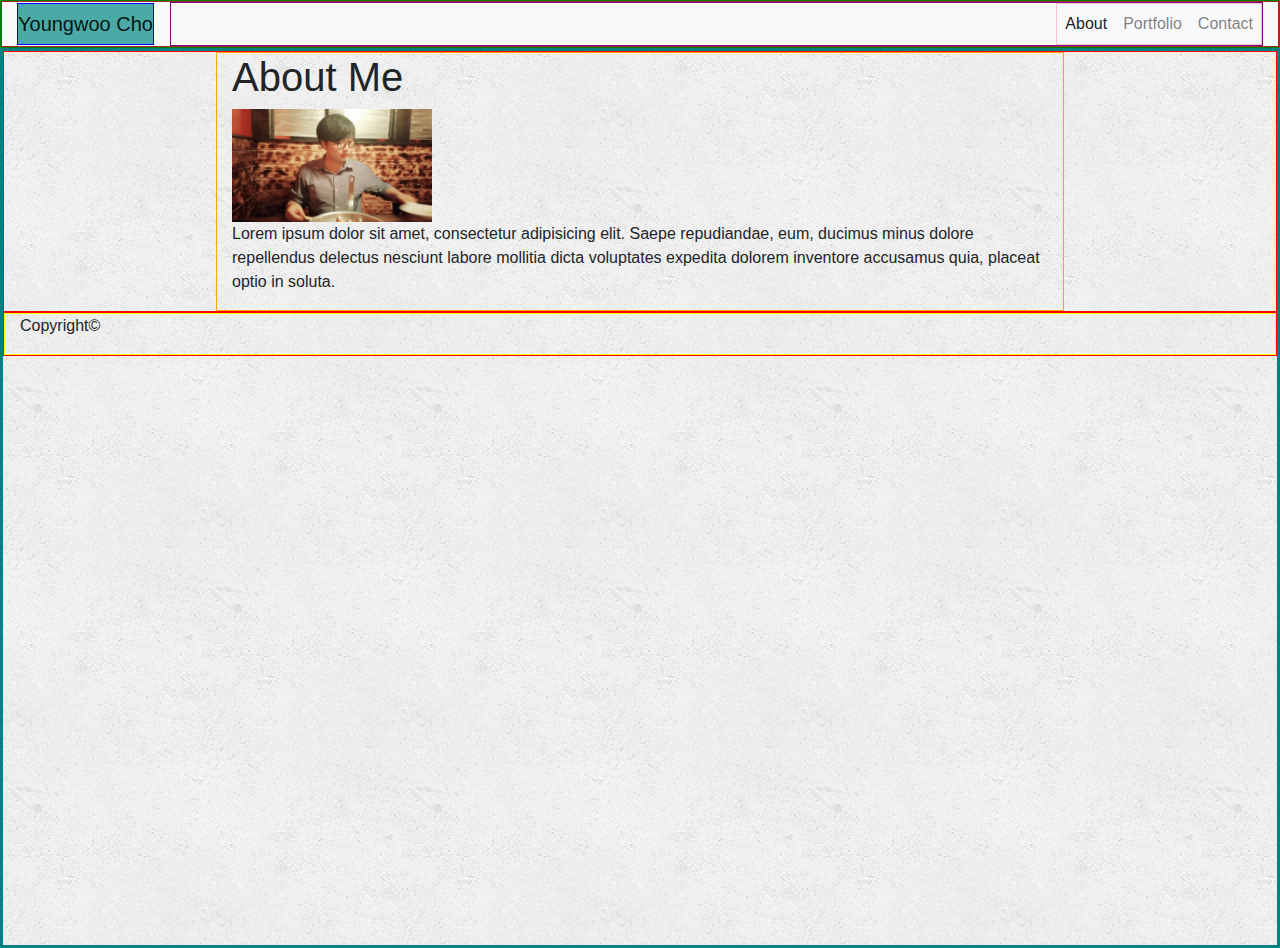
==== index.html @ 238e90b0 "made change in wireframe to use container-fluid" ====
<!DOCTYPE html>
<html lang="en">
<head>
	<meta charset="UTF-8">
	<meta name="viewport" content="width=device-width, initial-scale=1.0">
	<meta http-equiv="X-UA-Compatible" content="ie=edge">
	
	<!--Bootstrap CSS-->
	<link rel="stylesheet" href="https://stackpath.bootstrapcdn.com/bootstrap/4.3.1/css/bootstrap.min.css" integrity="sha384-ggOyR0iXCbMQv3Xipma34MD+dH/1fQ784/j6cY/iJTQUOhcWr7x9JvoRxT2MZw1T" crossorigin="anonymous">
	<link rel="stylesheet" href="assets/css/style.css" type="text/css">
	
	<title>About Me</title>
    
</head>

<body>

	<nav class="navbar navbar-expand-lg navbar-light bg-light">
		<div class="container-fluid">

			<a class="navbar-brand" href="index.html">Youngwoo Cho</a>
			<button class="navbar-toggler" type="button" data-toggle="collapse" data-target="#navbarTogglerDemo02" aria-controls="navbarTogglerDemo02" aria-expanded="false" aria-label="Toggle navigation">
				<span class="navbar-toggler-icon"></span>
			</button>
			
			<div class="collapse navbar-collapse" id="navbarTogglerDemo02">
				<ul class="navbar-nav ml-auto mt-2 mt-lg-0"> <!-- Changing mr-auto to ml-auto positioned nav links to the right side-->
					<li class="nav-item active">
						<a class="nav-link" href="index.html">About <span class="sr-only">(current)</span></a>
					</li>
					<li class="nav-item">
						<a class="nav-link" href="portfolio.html">Portfolio</a>
					</li>
					<li class="nav-item">
						<a class="nav-link" href="contact.html">Contact</a>
					</li>
				</ul>
			</div>			

		</div>

			
	</nav>

	<!-- Is it okay to have more than one container? Ex) Containers for header, main and footer? -->
	<!-- Unlike index.html, will try out using container-fluid for portfolio.html to see which one is better-->
	<div class="container-fluid">


		<div class="row">
			<!-- Main Content. How do I center this? Do I need more columns to make up 12 columns -->
			<div class="col-md-8 offset-md-2">
				<!-- Probably will have to make 2 sub rows for title and content? -->
				<h1>
					About Me
				</h1>
				<img class="profilepic" src="assets/images/youngwoo_cho_1.jpeg" alt="profile picuture">
				<p>
					Lorem ipsum dolor sit amet, consectetur adipisicing elit. Saepe repudiandae, eum, ducimus minus dolore repellendus delectus nesciunt labore mollitia dicta voluptates expedita dolorem inventore accusamus quia, placeat optio in soluta.
				</p>
			</div>
		</div>  <!-- row -->

		<div class="row">
			<div class="col-md-12">
				<p>
					Copyright&copy;
				</p>
			</div>
		</div>  <!-- row -->
		
	</div>
	
    
	<script src="https://code.jquery.com/jquery-3.3.1.slim.min.js" integrity="sha384-q8i/X+965DzO0rT7abK41JStQIAqVgRVzpbzo5smXKp4YfRvH+8abtTE1Pi6jizo" crossorigin="anonymous"></script>
	<script src="https://cdnjs.cloudflare.com/ajax/libs/popper.js/1.14.7/umd/popper.min.js" integrity="sha384-UO2eT0CpHqdSJQ6hJty5KVphtPhzWj9WO1clHTMGa3JDZwrnQq4sF86dIHNDz0W1" crossorigin="anonymous"></script>
	<script src="https://stackpath.bootstrapcdn.com/bootstrap/4.3.1/js/bootstrap.min.js" integrity="sha384-JjSmVgyd0p3pXB1rRibZUAYoIIy6OrQ6VrjIEaFf/nJGzIxFDsf4x0xIM+B07jRM" crossorigin="anonymous"></script>    
</body>
</html>
---- assets/css/style.css ----
html {
    height: 100%;
    
}

body {
    /* If I choose to use container-fluid, might want to apply the background-image on container-fluid */
    
    height: 100%;
}


/* Navbar */
nav > .container-fluid {
    border: 1px solid brown;
    height: 100%;
    
}

.navbar {
    border: 1px solid green;
    padding: 0;
    /* Modifying height messes up with toggler */
    /* height: 90px;  */  
    
    
}

.navbar-brand {
    border: 1px solid blue;
    background-color: #4aaaa5;
}

.collapse {
    border: 1px solid purple;
    
}

.navbar-nav {
    border: 1px solid pink;
}

/* Containers */
.container {
    border: 1px solid black;
}

body > .container-fluid {
    border: 3px solid teal;
    height: 100%;
    background-image: url("../images/concrete_seamless.png");
}

.row {
    border: 1px solid red;
}

.col-md-8 {
    border: 1px solid orange;
}

.col-md-12 {
    border: 1px solid yellow;
}


.profilepic {

    width: 200px;
    height: auto;
}
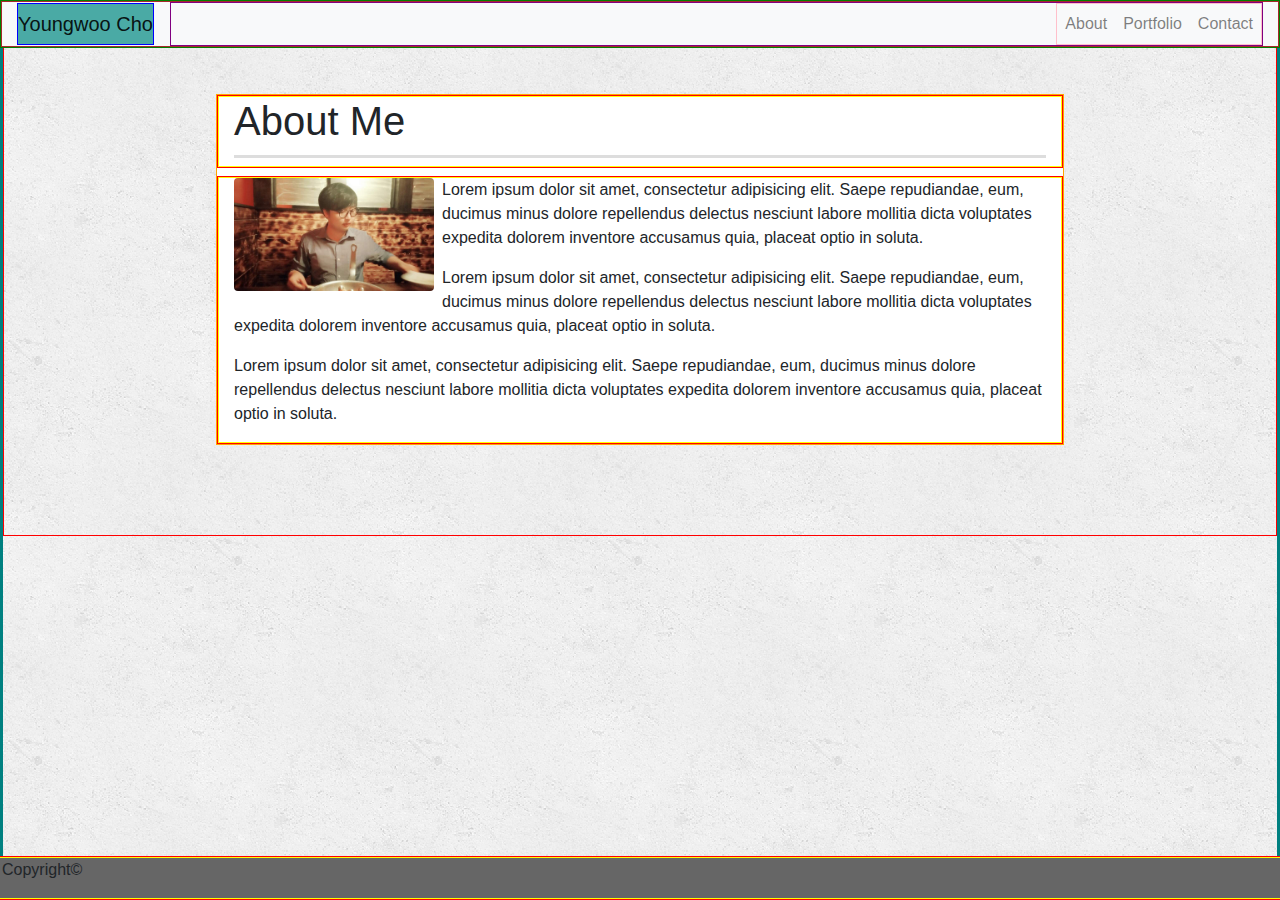
==== commit 15df9599: "About me and Portfolio pages are polished" ====
--- a/index.html
+++ b/index.html
@@ -15,7 +15,7 @@
 
 <body>
 
-	<nav class="navbar navbar-expand-lg navbar-light bg-light">
+	<nav class="navbar navbar-expand-lg navbar-light bg-light fixed-top">
 		<div class="container-fluid">
 
 			<a class="navbar-brand" href="index.html">Youngwoo Cho</a>
@@ -25,7 +25,7 @@
 			
 			<div class="collapse navbar-collapse" id="navbarTogglerDemo02">
 				<ul class="navbar-nav ml-auto mt-2 mt-lg-0"> <!-- Changing mr-auto to ml-auto positioned nav links to the right side-->
-					<li class="nav-item active">
+					<li class="nav-item">
 						<a class="nav-link" href="index.html">About <span class="sr-only">(current)</span></a>
 					</li>
 					<li class="nav-item">
@@ -38,8 +38,6 @@
 			</div>			
 
 		</div>
-
-			
 	</nav>
 
 	<!-- Is it okay to have more than one container? Ex) Containers for header, main and footer? -->
@@ -49,20 +47,37 @@
 
 		<div class="row">
 			<!-- Main Content. How do I center this? Do I need more columns to make up 12 columns -->
-			<div class="col-md-8 offset-md-2">
-				<!-- Probably will have to make 2 sub rows for title and content? -->
-				<h1>
-					About Me
-				</h1>
-				<img class="profilepic" src="assets/images/youngwoo_cho_1.jpeg" alt="profile picuture">
-				<p>
-					Lorem ipsum dolor sit amet, consectetur adipisicing elit. Saepe repudiandae, eum, ducimus minus dolore repellendus delectus nesciunt labore mollitia dicta voluptates expedita dolorem inventore accusamus quia, placeat optio in soluta.
-				</p>
+			<div class="col-md-8 offset-md-2 col-8-contents">
+				
+				<!-- 2 Sub rows with one column -->
+				<div class="row">
+					<div class="col-md-12">
+							<h1 class="title">
+								About Me
+							</h1>
+					</div>
+				</div>  <!--row-->
+
+				<div class="row mt-2">
+					<div class="col-md-12">
+						<img class="profilepic rounded float-left mr-2" src="assets/images/youngwoo_cho_1.jpeg" alt="profile picuture">
+						<p>
+							Lorem ipsum dolor sit amet, consectetur adipisicing elit. Saepe repudiandae, eum, ducimus minus dolore repellendus delectus nesciunt labore mollitia dicta voluptates expedita dolorem inventore accusamus quia, placeat optio in soluta.
+						</p>
+						<p>
+							Lorem ipsum dolor sit amet, consectetur adipisicing elit. Saepe repudiandae, eum, ducimus minus dolore repellendus delectus nesciunt labore mollitia dicta voluptates expedita dolorem inventore accusamus quia, placeat optio in soluta.
+						</p>
+						<p>
+							Lorem ipsum dolor sit amet, consectetur adipisicing elit. Saepe repudiandae, eum, ducimus minus dolore repellendus delectus nesciunt labore mollitia dicta voluptates expedita dolorem inventore accusamus quia, placeat optio in soluta.
+						</p>
+					</div>
+				</div>  <!--row-->
+				
 			</div>
 		</div>  <!-- row -->
 
-		<div class="row">
-			<div class="col-md-12">
+		<div class="row fixed-bottom">
+			<div class="col-md-12 footer">
 				<p>
 					Copyright&copy;
 				</p>
--- a/assets/css/style.css
+++ b/assets/css/style.css
@@ -7,6 +7,7 @@
     /* If I choose to use container-fluid, might want to apply the background-image on container-fluid */
     
     height: 100%;
+    
 }
 
 
@@ -40,6 +41,7 @@
     border: 1px solid pink;
 }
 
+
 /* Containers */
 .container {
     border: 1px solid black;
@@ -49,23 +51,86 @@
     border: 3px solid teal;
     height: 100%;
     background-image: url("../images/concrete_seamless.png");
+    overflow: auto;
 }
 
 .row {
     border: 1px solid red;
+
 }
 
 .col-md-8 {
     border: 1px solid orange;
+    
 }
 
 .col-md-12 {
     border: 1px solid yellow;
 }
 
+/* Content */
 
+.col-8-contents {
+    background-color: #ffffff;
+    margin-top: 90px;
+    margin-bottom: 90px;
+    overflow: auto;
+}
+
+.title {
+    border-bottom: 3px solid #dddddd;
+    padding-bottom: 10px;
+
+}
+
+
+/* About me */
 .profilepic {
 
     width: 200px;
     height: auto;
+}
+
+/* Portfolio */
+.portfolio {
+    width: 274px;
+    overflow: auto;
+    position: relative;
+    float: left;
+    margin: 25px;
+    background-color: black;
+}
+
+.portfolioImage {
+    width: 100%;
+    border: 0 none;
+    height: 200px;
+    /* opacity: .8; */
+
+}
+
+.portfolio h3 {
+    border-bottom: 0;
+    background: #4aaaa5; /* What is the difference between background and background-color? */
+    color: #fff;
+    text-align: center;
+    position: absolute;
+    bottom: 20px;
+    padding: 15px;
+    width: 100%;
+    line-height: 30px;
+    margin-bottom: 0; /* Does this even change anything? */
+    font-weight: 300;
+
+
+}
+
+/* .portfolio:nth-child(even) {
+    margin-right: 40px;
+} */
+
+
+/* Footer */
+.footer {
+    background-color: #666666;
 }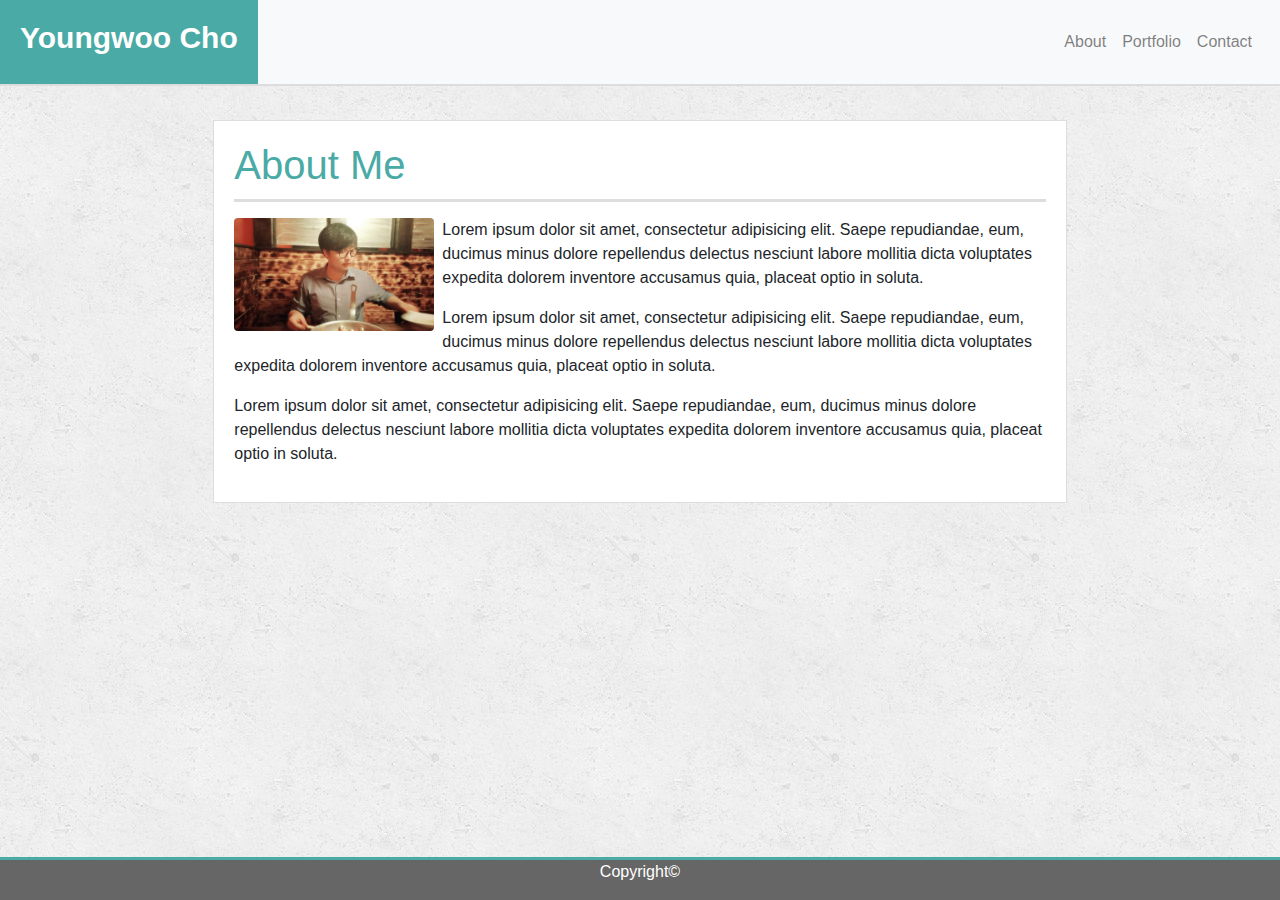
==== commit 474dc677: "removed container from navbar and relocated navbar to go inside main container" ====
--- a/index.html
+++ b/index.html
@@ -15,34 +15,31 @@
 
 <body>
 
-	<nav class="navbar navbar-expand-lg navbar-light bg-light fixed-top">
-		<div class="container-fluid">
-
-			<a class="navbar-brand" href="index.html">Youngwoo Cho</a>
-			<button class="navbar-toggler" type="button" data-toggle="collapse" data-target="#navbarTogglerDemo02" aria-controls="navbarTogglerDemo02" aria-expanded="false" aria-label="Toggle navigation">
-				<span class="navbar-toggler-icon"></span>
-			</button>
-			
-			<div class="collapse navbar-collapse" id="navbarTogglerDemo02">
-				<ul class="navbar-nav ml-auto mt-2 mt-lg-0"> <!-- Changing mr-auto to ml-auto positioned nav links to the right side-->
-					<li class="nav-item">
-						<a class="nav-link" href="index.html">About <span class="sr-only">(current)</span></a>
-					</li>
-					<li class="nav-item">
-						<a class="nav-link" href="portfolio.html">Portfolio</a>
-					</li>
-					<li class="nav-item">
-						<a class="nav-link" href="contact.html">Contact</a>
-					</li>
-				</ul>
-			</div>			
-
-		</div>
-	</nav>
-
+	
 	<!-- Is it okay to have more than one container? Ex) Containers for header, main and footer? -->
 	<!-- Unlike index.html, will try out using container-fluid for portfolio.html to see which one is better-->
 	<div class="container-fluid">
+		
+		<nav class="navbar navbar-expand-lg navbar-light bg-light fixed-top">
+				<a class="navbar-brand font-weight-bold text-reset" href="index.html">Youngwoo Cho</a>
+				<button class="navbar-toggler" type="button" data-toggle="collapse" data-target="#navbarTogglerDemo02" aria-controls="navbarTogglerDemo02" aria-expanded="false" aria-label="Toggle navigation">
+					<span class="navbar-toggler-icon"></span>
+				</button>
+				
+				<div class="collapse navbar-collapse" id="navbarTogglerDemo02">
+					<ul class="navbar-nav ml-auto mt-2 mt-lg-0"> <!-- Changing mr-auto to ml-auto positioned nav links to the right side-->
+						<li class="nav-item">
+							<a class="nav-link" href="index.html">About <span class="sr-only">(current)</span></a>
+						</li>
+						<li class="nav-item">
+							<a class="nav-link" href="portfolio.html">Portfolio</a>
+						</li>
+						<li class="nav-item">
+							<a class="nav-link" href="contact.html">Contact</a>
+						</li>
+					</ul>
+				</div>			
+		</nav>
 
 
 		<div class="row">
--- a/assets/css/style.css
+++ b/assets/css/style.css
@@ -12,74 +12,100 @@
 
 
 /* Navbar */
-nav > .container-fluid {
-    border: 1px solid brown;
-    height: 100%;
-    
-}
+
 
 .navbar {
-    border: 1px solid green;
+    /* border: 1px solid green; */
     padding: 0;
+    justify-content: space-between;
+    color: #fff; /* This changed the font color of navbar-brand... */
+    border-bottom: 2px solid #ddd;
+    
     /* Modifying height messes up with toggler */
     /* height: 90px;  */  
     
     
 }
 
+#navbarTogglerDemo02 {
+    flex-grow: 0;
+    
+}
+
+
 .navbar-brand {
-    border: 1px solid blue;
+    /* border: 1px solid blue; */
     background-color: #4aaaa5;
-}
+    padding-right: 20px;
+    padding-left: 20px;
+    padding-top: 15px;
+
+    height: 84px;
+    font-size: 30px;
+    
+}
+
 
 .collapse {
-    border: 1px solid purple;
-    
+    /* border: 1px solid purple; */
+    padding: 10px;
+    
+}
+
+.navbar-toggler {
+    width: 70px;
+    height: 70px;
+    margin-right: 10px;
 }
 
 .navbar-nav {
-    border: 1px solid pink;
+    /* border: 1px solid pink; */
+    padding: 10px;
+    
 }
 
 
 /* Containers */
-.container {
+/* .container {
     border: 1px solid black;
-}
-
-body > .container-fluid {
-    border: 3px solid teal;
+} */
+
+.container-fluid {
+    /* border: 3px solid teal; */
     height: 100%;
     background-image: url("../images/concrete_seamless.png");
     overflow: auto;
 }
 
-.row {
+/* .row {
     border: 1px solid red;
 
-}
-
-.col-md-8 {
+} */
+
+/* .col-md-8 {
     border: 1px solid orange;
     
-}
-
-.col-md-12 {
+} */
+
+/* .col-md-12 {
     border: 1px solid yellow;
-}
+} */
 
 /* Content */
 
 .col-8-contents {
     background-color: #ffffff;
-    margin-top: 90px;
+    margin-top: 120px;
     margin-bottom: 90px;
+    padding: 20px;
     overflow: auto;
+    border: 1px solid #ddd;
 }
 
 .title {
     border-bottom: 3px solid #dddddd;
     padding-bottom: 10px;
+    color: #4aaaa5;
 
 }
 
@@ -98,7 +124,7 @@
     position: relative;
     float: left;
     margin: 25px;
-    background-color: black;
+    /* background-color: black; */
 }
 
 .portfolioImage {
@@ -129,8 +155,60 @@
     margin-right: 40px;
 } */
 
+/* Contact */
+
+#contact-form ul {
+    margin-bottom: 20px;
+    list-style-type: none;
+    padding: 0;
+    
+}
+
+#contact-form li {
+    margin-bottom: 10px;
+}
+
+label,
+input[type=text],
+input[type=email],
+textarea {
+    display: block;
+    width: 100%;
+}
+
+input[type=text],
+input[type=email],
+textarea {
+    height: 35px;
+    border: 1px solid #ddd;
+    padding: 0 10px;
+    font-size: 14px;
+
+
+}
+
+textarea {
+    height: 200px;
+}
+
+input[type=submit] {
+    background: #4aaaa5;
+    border: 0 none;
+    color: #fff;
+    font-size: 18px;
+    padding: 10px 40px;
+    cursor: pointer;
+
+
+}
 
 /* Footer */
 .footer {
     background-color: #666666;
+    text-align: center;
+    border-top: 3px solid #4aaaa5;
+}
+
+.footer > p {
+    color: #fff;
 }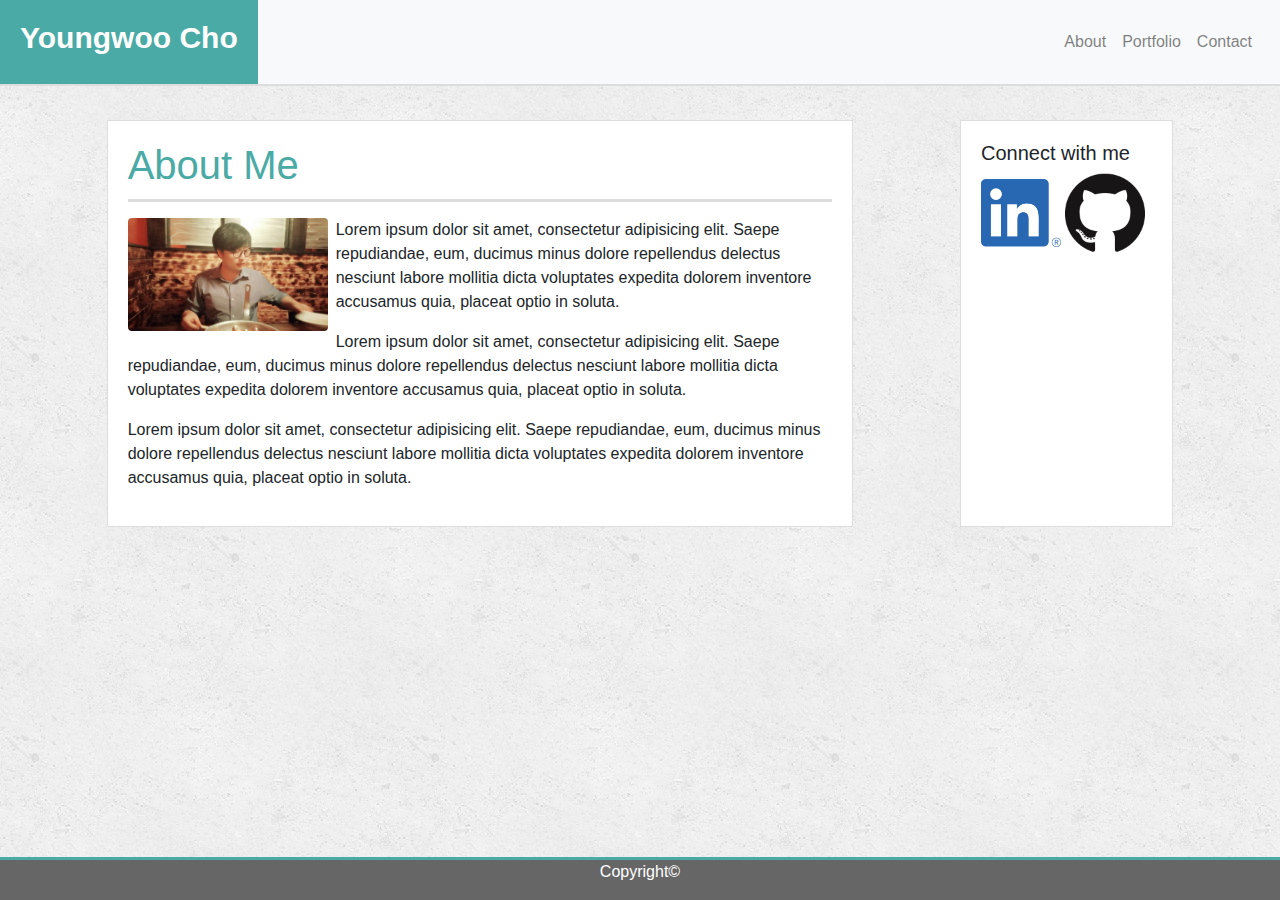
==== commit 308ce62d: "connect with me added" ====
--- a/index.html
+++ b/index.html
@@ -14,10 +14,7 @@
 </head>
 
 <body>
-
 	
-	<!-- Is it okay to have more than one container? Ex) Containers for header, main and footer? -->
-	<!-- Unlike index.html, will try out using container-fluid for portfolio.html to see which one is better-->
 	<div class="container-fluid">
 		
 		<nav class="navbar navbar-expand-lg navbar-light bg-light fixed-top">
@@ -43,8 +40,8 @@
 
 
 		<div class="row">
-			<!-- Main Content. How do I center this? Do I need more columns to make up 12 columns -->
-			<div class="col-md-8 offset-md-2 col-8-contents">
+		
+			<div class="col-md-7 offset-md-1 col-8-contents">
 				
 				<!-- 2 Sub rows with one column -->
 				<div class="row">
@@ -69,8 +66,25 @@
 						</p>
 					</div>
 				</div>  <!--row-->
-				
+
 			</div>
+
+			<div class="col-md-2 offset-md-1 col-4-contents">
+				<div class="row">
+					<div class="col-md-12">
+						<h5>
+							Connect with me
+						</h1>
+					</div>
+				</div>
+				<div class="row">
+					<div class="col-md-12">
+						<a class="sidebar-contact" href="https://www.linkedin.com/in/catnap/" target="_blank"><img class="linkedIn" src="assets/images/LI-In-Bug.png"></a>
+						<a class="sidebar-contact" href="https://github.com/catnap89" target="_blank"><img class="github" src="assets/images/GitHub-Mark-120px-plus.png"></a>
+					</div>
+				</div>
+			</div>
+
 		</div>  <!-- row -->
 
 		<div class="row fixed-bottom">
--- a/assets/css/style.css
+++ b/assets/css/style.css
@@ -34,7 +34,6 @@
 
 
 .navbar-brand {
-    /* border: 1px solid blue; */
     background-color: #4aaaa5;
     padding-right: 20px;
     padding-left: 20px;
@@ -42,14 +41,11 @@
 
     height: 84px;
     font-size: 30px;
-    
 }
 
 
 .collapse {
-    /* border: 1px solid purple; */
-    padding: 10px;
-    
+    padding: 10px;  
 }
 
 .navbar-toggler {
@@ -59,37 +55,15 @@
 }
 
 .navbar-nav {
-    /* border: 1px solid pink; */
-    padding: 10px;
-    
-}
-
-
-/* Containers */
-/* .container {
-    border: 1px solid black;
-} */
+    padding: 10px;   
+}
 
 .container-fluid {
-    /* border: 3px solid teal; */
     height: 100%;
     background-image: url("../images/concrete_seamless.png");
     overflow: auto;
 }
 
-/* .row {
-    border: 1px solid red;
-
-} */
-
-/* .col-md-8 {
-    border: 1px solid orange;
-    
-} */
-
-/* .col-md-12 {
-    border: 1px solid yellow;
-} */
 
 /* Content */
 
@@ -102,11 +76,30 @@
     border: 1px solid #ddd;
 }
 
+.col-4-contents {
+    background-color: #ffffff;
+    margin-top: 120px;
+    margin-bottom: 90px;
+    padding: 20px;
+    overflow: auto;
+    border: 1px solid #ddd;
+}
+
+
 .title {
     border-bottom: 3px solid #dddddd;
     padding-bottom: 10px;
     color: #4aaaa5;
-
+}
+
+/* icons */
+
+.linkedIn {
+    width: 80px;
+}
+
+.github {
+    width: 80px;
 }
 
 
@@ -124,15 +117,12 @@
     position: relative;
     float: left;
     margin: 25px;
-    /* background-color: black; */
 }
 
 .portfolioImage {
-    width: 100%;
+    width: 274px;
+    height: 200px;
     border: 0 none;
-    height: 200px;
-    /* opacity: .8; */
-
 }
 
 .portfolio h3 {
@@ -147,21 +137,14 @@
     line-height: 30px;
     margin-bottom: 0; /* Does this even change anything? */
     font-weight: 300;
-
-
-}
-
-/* .portfolio:nth-child(even) {
-    margin-right: 40px;
-} */
+}
 
 /* Contact */
 
 #contact-form ul {
     margin-bottom: 20px;
     list-style-type: none;
-    padding: 0;
-    
+    padding: 0; 
 }
 
 #contact-form li {
@@ -183,8 +166,6 @@
     border: 1px solid #ddd;
     padding: 0 10px;
     font-size: 14px;
-
-
 }
 
 textarea {
@@ -198,8 +179,6 @@
     font-size: 18px;
     padding: 10px 40px;
     cursor: pointer;
-
-
 }
 
 /* Footer */
@@ -211,4 +190,46 @@
 
 .footer > p {
     color: #fff;
+}
+
+/* @media query*/
+/* PortfolioImage */
+@media only screen and (max-width: 980px) {
+    .portfolioImage {
+        width: 100%;
+        
+    }
+    
+    .portfolio h3 {
+        width: 100%;
+        height: auto;
+    }
+}
+
+@media only screen and (max-width: 768px) {
+    .portfolioImage {
+        width: 246px;
+        height: 180px;
+        
+    }
+    
+    .portfolio h3 {
+        width: 246px;
+        height: auto;
+        font-size: 90%;
+    }
+}
+
+@media only screen and (max-width: 640px) {
+    .portfolioImage {
+        width: 219px;
+        height: 160px;
+        
+    }
+    
+    .portfolio h3 {
+        width: 219px;
+        height: auto;
+        font-size: 80%;
+    }
 }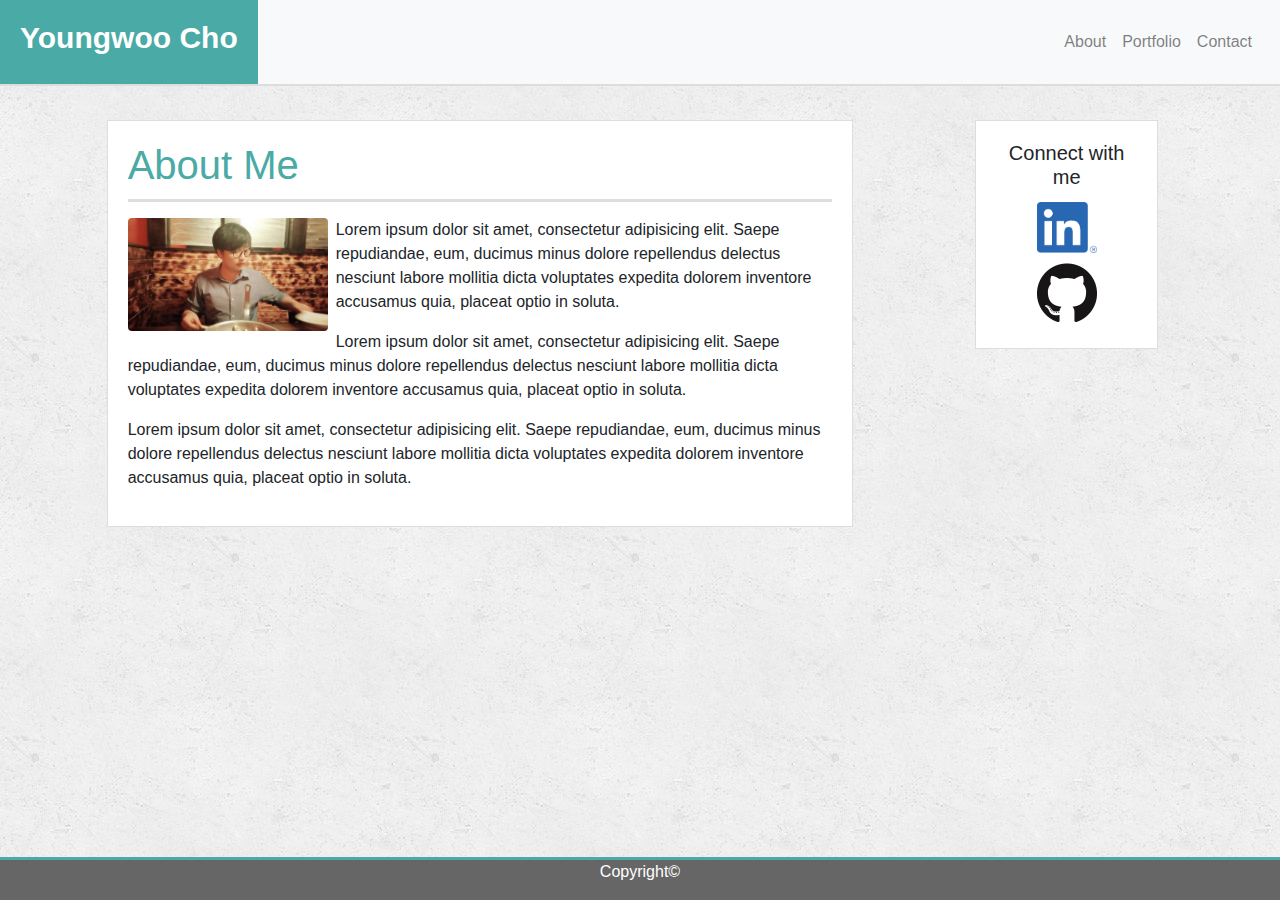
==== commit 3f10f018: "sidebar with links to github and linked in is added, portfolio is edited to cards containing image o" ====
--- a/index.html
+++ b/index.html
@@ -70,18 +70,23 @@
 			</div>
 
 			<div class="col-md-2 offset-md-1 col-4-contents">
-				<div class="row">
-					<div class="col-md-12">
-						<h5>
-							Connect with me
-						</h1>
+				<div class="side-bar">
+
+					<div class="row">
+						<div class="col-md-12">
+							<h5>
+								Connect with me
+							</h1>
+						</div>
 					</div>
-				</div>
-				<div class="row">
-					<div class="col-md-12">
-						<a class="sidebar-contact" href="https://www.linkedin.com/in/catnap/" target="_blank"><img class="linkedIn" src="assets/images/LI-In-Bug.png"></a>
-						<a class="sidebar-contact" href="https://github.com/catnap89" target="_blank"><img class="github" src="assets/images/GitHub-Mark-120px-plus.png"></a>
+
+					<div class="row">
+						<div class="col-md-12">
+							<a class="sidebar-contact" href="https://www.linkedin.com/in/catnap/" target="_blank"><img class="linkedIn" src="assets/images/LI-In-Bug.png"></a>
+							<a class="sidebar-contact" href="https://github.com/catnap89" target="_blank"><img class="github" src="assets/images/GitHub-Mark-120px-plus.png"></a>
+						</div>
 					</div>
+
 				</div>
 			</div>
 
@@ -98,7 +103,8 @@
 	</div>
 	
     
-	<script src="https://code.jquery.com/jquery-3.3.1.slim.min.js" integrity="sha384-q8i/X+965DzO0rT7abK41JStQIAqVgRVzpbzo5smXKp4YfRvH+8abtTE1Pi6jizo" crossorigin="anonymous"></script>
+ <!-- jquery -->
+  <script src="https://ajax.googleapis.com/ajax/libs/jquery/3.4.1/jquery.min.js"></script>
 	<script src="https://cdnjs.cloudflare.com/ajax/libs/popper.js/1.14.7/umd/popper.min.js" integrity="sha384-UO2eT0CpHqdSJQ6hJty5KVphtPhzWj9WO1clHTMGa3JDZwrnQq4sF86dIHNDz0W1" crossorigin="anonymous"></script>
 	<script src="https://stackpath.bootstrapcdn.com/bootstrap/4.3.1/js/bootstrap.min.js" integrity="sha384-JjSmVgyd0p3pXB1rRibZUAYoIIy6OrQ6VrjIEaFf/nJGzIxFDsf4x0xIM+B07jRM" crossorigin="anonymous"></script>    
 </body>
--- a/assets/css/style.css
+++ b/assets/css/style.css
@@ -76,14 +76,14 @@
     border: 1px solid #ddd;
 }
 
-.col-4-contents {
+/* .col-4-contents {
     background-color: #ffffff;
     margin-top: 120px;
     margin-bottom: 90px;
     padding: 20px;
     overflow: auto;
     border: 1px solid #ddd;
-}
+} */
 
 
 .title {
@@ -92,14 +92,27 @@
     color: #4aaaa5;
 }
 
+.side-bar {
+    /* height: 300px; */
+    background-color: #ffffff;
+    margin-top: 120px;
+    margin-bottom: 90px;
+    padding: 20px;
+    overflow: auto;
+    border: 1px solid #ddd;
+    text-align: center;
+}
+
 /* icons */
 
 .linkedIn {
-    width: 80px;
+    width: 60px;
+    margin: 5px;
 }
 
 .github {
-    width: 80px;
+    width: 60px;
+    margin: 5px;
 }
 
 
@@ -139,6 +152,30 @@
     font-weight: 300;
 }
 
+/* overlay */
+.ovl-hover {
+    opacity: 0;
+    transition: 0.75s;
+}
+
+.ovl-hover:hover {
+    opacity: 1;
+    /* rgb (black,red,green, opacity) */
+    background: rgb(0,0,0,0.6) 
+}
+
+.nav-pills {
+    justify-content: space-between;
+}
+
+.github-pill {
+    margin: 5px;
+}
+
+.deployed-pill {
+    margin: 5px;
+}
+
 /* Contact */
 
 #contact-form ul {
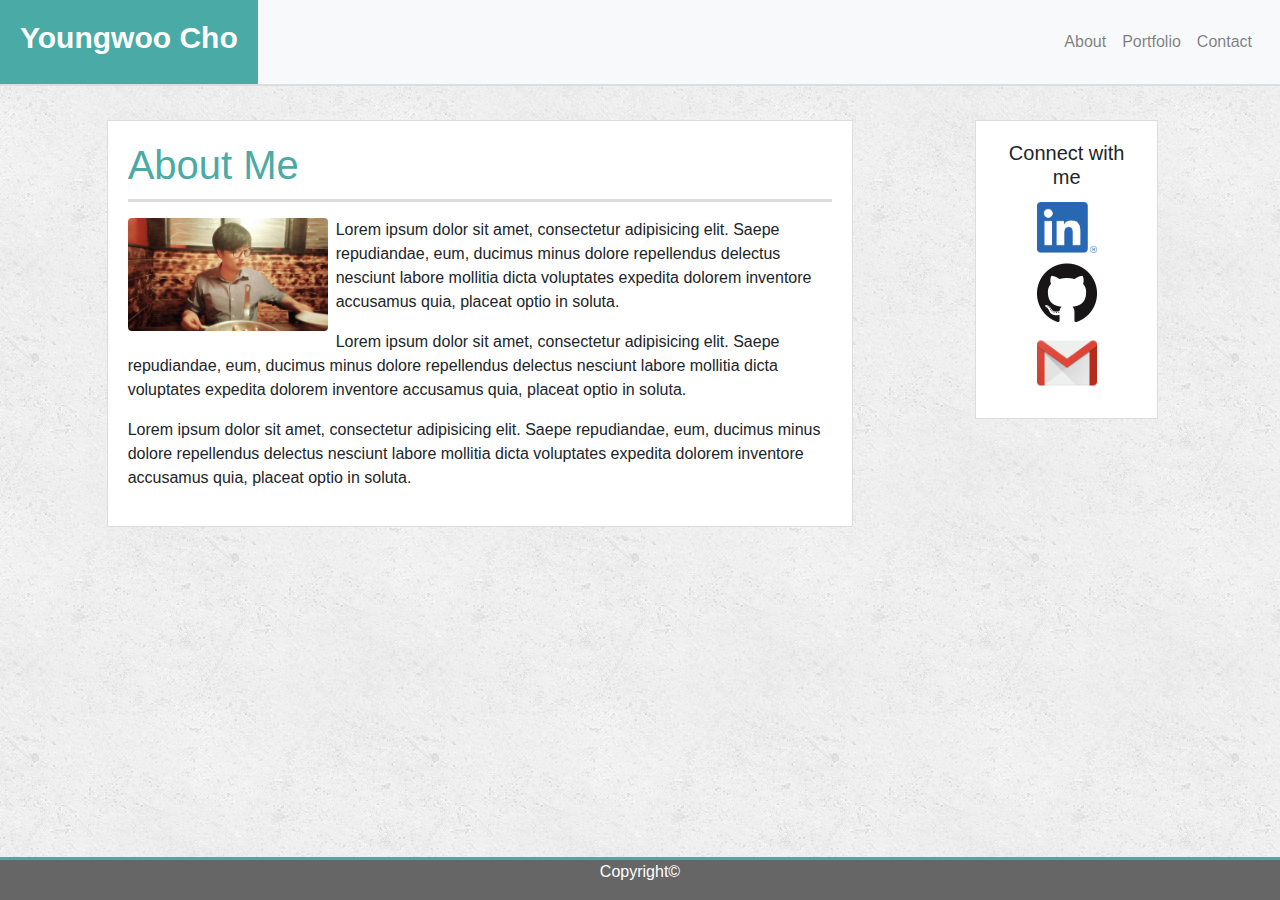
==== commit 7dfed6ec: "added gmail icon that has link to my email" ====
--- a/index.html
+++ b/index.html
@@ -41,7 +41,7 @@
 
 		<div class="row">
 		
-			<div class="col-md-7 offset-md-1 col-8-contents">
+			<div class="col-md-7 offset-md-1 col-7-contents">
 				
 				<!-- 2 Sub rows with one column -->
 				<div class="row">
@@ -69,7 +69,7 @@
 
 			</div>
 
-			<div class="col-md-2 offset-md-1 col-4-contents">
+			<div class="col-md-2 offset-md-1 col-2-contents">
 				<div class="side-bar">
 
 					<div class="row">
@@ -84,6 +84,7 @@
 						<div class="col-md-12">
 							<a class="sidebar-contact" href="https://www.linkedin.com/in/catnap/" target="_blank"><img class="linkedIn" src="assets/images/LI-In-Bug.png"></a>
 							<a class="sidebar-contact" href="https://github.com/catnap89" target="_blank"><img class="github" src="assets/images/GitHub-Mark-120px-plus.png"></a>
+							<a class="sidebar-contact" href="mailto:petshop0907@gmail.com"><img class="gmail" src="assets/images/Gmail_Icon.png"></a>
 						</div>
 					</div>
 
--- a/assets/css/style.css
+++ b/assets/css/style.css
@@ -67,7 +67,7 @@
 
 /* Content */
 
-.col-8-contents {
+.col-7-contents {
     background-color: #ffffff;
     margin-top: 120px;
     margin-bottom: 90px;
@@ -76,14 +76,14 @@
     border: 1px solid #ddd;
 }
 
-/* .col-4-contents {
-    background-color: #ffffff;
+.col-4-contents {
+    /* background-color: #ffffff;
     margin-top: 120px;
     margin-bottom: 90px;
     padding: 20px;
-    overflow: auto;
-    border: 1px solid #ddd;
-} */
+    overflow: auto; */
+    border: 1px solid #ddd;
+}
 
 
 .title {
@@ -115,6 +115,11 @@
     margin: 5px;
 }
 
+.gmail {
+    width: 60px;
+    margin: 5px;
+}
+
 
 /* About me */
 .profilepic {
@@ -124,33 +129,6 @@
 }
 
 /* Portfolio */
-.portfolio {
-    width: 274px;
-    overflow: auto;
-    position: relative;
-    float: left;
-    margin: 25px;
-}
-
-.portfolioImage {
-    width: 274px;
-    height: 200px;
-    border: 0 none;
-}
-
-.portfolio h3 {
-    border-bottom: 0;
-    background: #4aaaa5; /* What is the difference between background and background-color? */
-    color: #fff;
-    text-align: center;
-    position: absolute;
-    bottom: 20px;
-    padding: 15px;
-    width: 100%;
-    line-height: 30px;
-    margin-bottom: 0; /* Does this even change anything? */
-    font-weight: 300;
-}
 
 /* overlay */
 .ovl-hover {
@@ -162,6 +140,10 @@
     opacity: 1;
     /* rgb (black,red,green, opacity) */
     background: rgb(0,0,0,0.6) 
+}
+
+.project-name {
+    color: #4aaaa5;
 }
 
 .nav-pills {
@@ -232,41 +214,16 @@
 /* @media query*/
 /* PortfolioImage */
 @media only screen and (max-width: 980px) {
-    .portfolioImage {
-        width: 100%;
-        
+
+}
+
+@media only screen and (max-width: 768px) {
+
+    .col-7-contents {
+        margin-bottom: 0;
     }
-    
-    .portfolio h3 {
-        width: 100%;
-        height: auto;
-    }
-}
-
-@media only screen and (max-width: 768px) {
-    .portfolioImage {
-        width: 246px;
-        height: 180px;
-        
-    }
-    
-    .portfolio h3 {
-        width: 246px;
-        height: auto;
-        font-size: 90%;
-    }
 }
 
 @media only screen and (max-width: 640px) {
-    .portfolioImage {
-        width: 219px;
-        height: 160px;
-        
-    }
-    
-    .portfolio h3 {
-        width: 219px;
-        height: auto;
-        font-size: 80%;
-    }
+
 }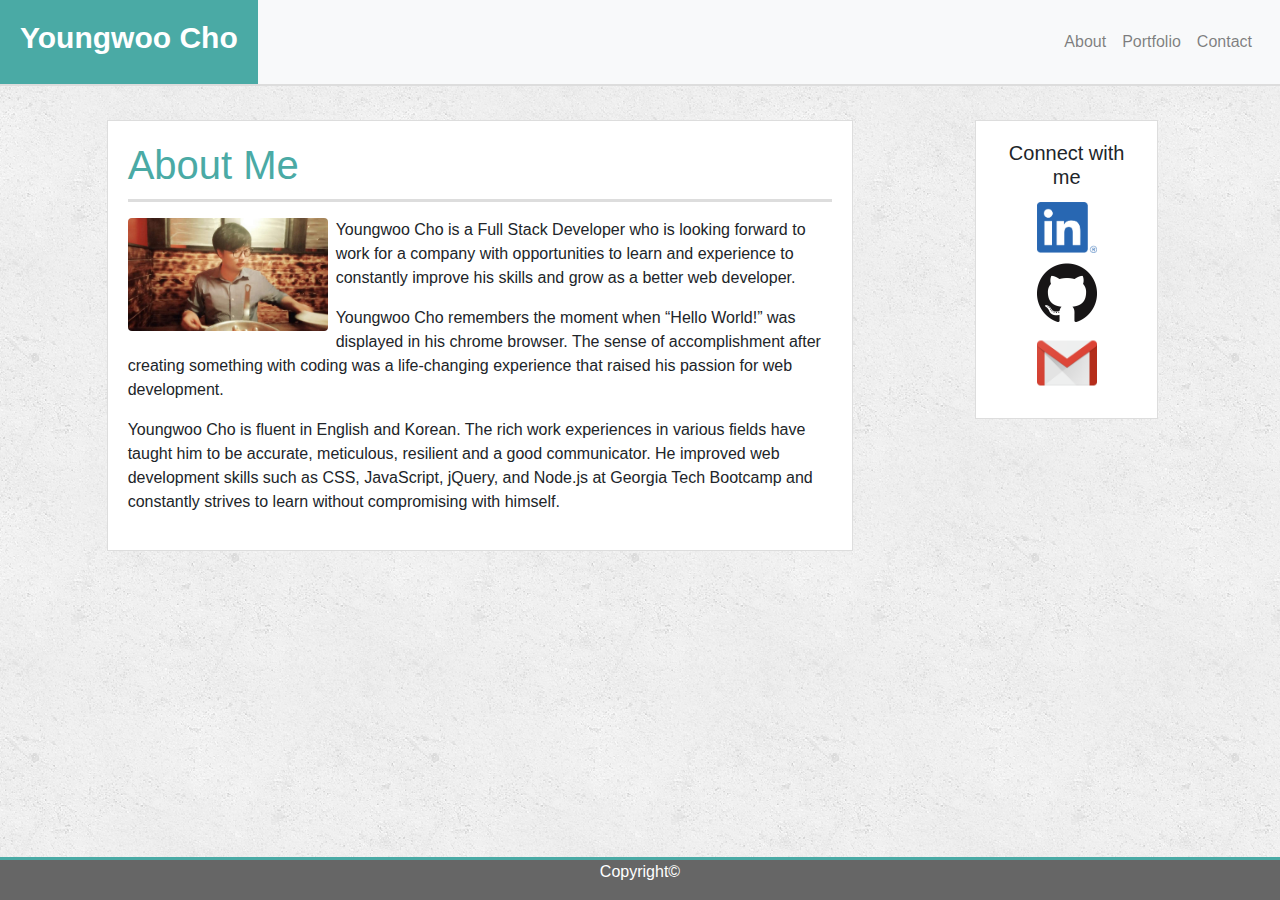
==== commit 2134b0b6: "about me" ====
--- a/index.html
+++ b/index.html
@@ -56,13 +56,13 @@
 					<div class="col-md-12">
 						<img class="profilepic rounded float-left mr-2" src="assets/images/youngwoo_cho_1.jpeg" alt="profile picuture">
 						<p>
-							Lorem ipsum dolor sit amet, consectetur adipisicing elit. Saepe repudiandae, eum, ducimus minus dolore repellendus delectus nesciunt labore mollitia dicta voluptates expedita dolorem inventore accusamus quia, placeat optio in soluta.
+							Youngwoo Cho is a Full Stack Developer who is looking forward to work for a company with opportunities to learn and experience to constantly improve his skills and grow as a better web developer.
 						</p>
 						<p>
-							Lorem ipsum dolor sit amet, consectetur adipisicing elit. Saepe repudiandae, eum, ducimus minus dolore repellendus delectus nesciunt labore mollitia dicta voluptates expedita dolorem inventore accusamus quia, placeat optio in soluta.
+							Youngwoo Cho remembers the moment when “Hello World!” was displayed in his chrome browser. The sense of accomplishment after creating something with coding was a life-changing experience that raised his passion for web development.
 						</p>
 						<p>
-							Lorem ipsum dolor sit amet, consectetur adipisicing elit. Saepe repudiandae, eum, ducimus minus dolore repellendus delectus nesciunt labore mollitia dicta voluptates expedita dolorem inventore accusamus quia, placeat optio in soluta.
+							Youngwoo Cho is fluent in English and Korean. The rich work experiences in various fields have taught him to be accurate, meticulous, resilient and a good communicator. He improved web development skills such as CSS, JavaScript, jQuery, and Node.js at Georgia Tech Bootcamp and constantly strives to learn without compromising with himself.
 						</p>
 					</div>
 				</div>  <!--row-->
